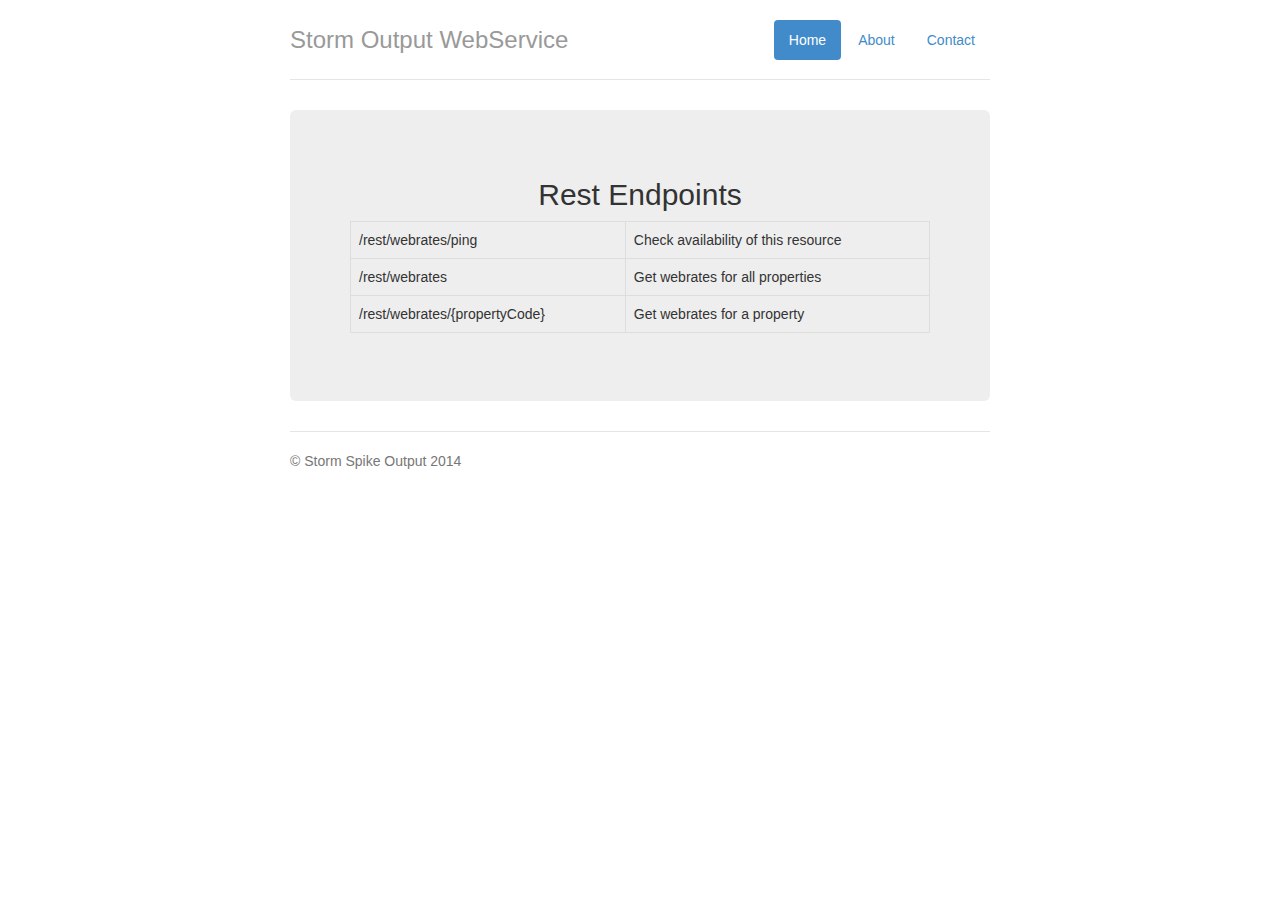
==== src/main/webapp/index.html @ 9f654359 "- Initial Import" ====
<!DOCTYPE html>
<html lang="en">
<head>
    <meta charset="utf-8">
    <!-- Bootstrap core CSS -->
    <!-- Latest compiled and minified CSS -->
    <link rel="stylesheet" href="lib/bootstrap/3.1.1/css/bootstrap.min.css">
    <link rel="stylesheet" href="lib/bootstrap/3.1.1/css/bootstrap-theme.min.css">
    <link rel="stylesheet" href="lib/bootstrap/3.1.1/css/bootstrap-responsive.css">

    <link href="css/jumbotron-narrow.css" rel="stylesheet">

    <script src="lib/jQuery/1.11.0/jquery-1.11.0.js"></script>
    <script src="lib/bootstrap/3.1.1/js/bootstrap.js"></script>
</head>

<body>
<div class="container">
<div class="header">
    <ul class="nav nav-pills pull-right">
        <li class="active"><a href="#">Home</a></li>
        <li><a href="#">About</a></li>
        <li><a href="#">Contact</a></li>
    </ul>
    <h3 class="text-muted">Storm Output WebService</h3>
</div>

<div id="main" class="jumbotron">
<h2>Rest Endpoints</h2>
<table class="table table-responsive table-bordered text-left">
    <tr>
        <td>/rest/webrates/ping</td><td>Check availability of this resource</td>
    </tr>
    <tr>
        <td>/rest/webrates</td><td>Get webrates for all properties</td>
    </tr>
    <tr>
        <td>/rest/webrates/{propertyCode}</td><td>Get webrates for a property</td>
    </tr>
</table>
</div>
<div class="footer">
    <p>&copy; Storm Spike Output 2014</p>
</div>
</div>
</body>
</html>
---- src/main/webapp/css/jumbotron-narrow.css ----
/* Space out content a bit */
body {
    padding-top: 20px;
    padding-bottom: 20px;
}

/* Everything but the jumbotron gets side spacing for mobile first views */
.header,
.marketing,
.footer {
    padding-left: 15px;
    padding-right: 15px;
}

/* Custom page header */
.header {
    border-bottom: 1px solid #e5e5e5;
}
/* Make the masthead heading the same height as the navigation */
.header h3 {
    margin-top: 0;
    margin-bottom: 0;
    line-height: 40px;
    padding-bottom: 19px;
}

/* Custom page footer */
.footer {
    padding-top: 19px;
    color: #777;
    border-top: 1px solid #e5e5e5;
}

/* Customize container */
@media (min-width: 768px) {
    .container {
        max-width: 730px;
    }
}
.container-narrow > hr {
    margin: 30px 0;
}

/* Main marketing message and sign up button */
.jumbotron {
    text-align: center;
    border-bottom: 1px solid #e5e5e5;
}
.jumbotron .btn {
    font-size: 21px;
    padding: 14px 24px;
}

/* Supporting marketing content */
.marketing {
    margin: 40px 0;
}
.marketing p + h4 {
    margin-top: 28px;
}

/* Responsive: Portrait tablets and up */
@media screen and (min-width: 768px) {
    /* Remove the padding we set earlier */
    .header,
    .marketing,
    .footer {
        padding-left: 0;
        padding-right: 0;
    }
    /* Space out the masthead */
    .header {
        margin-bottom: 30px;
    }
    /* Remove the bottom border on the jumbotron for visual effect */
    .jumbotron {
        border-bottom: 0;
    }
}
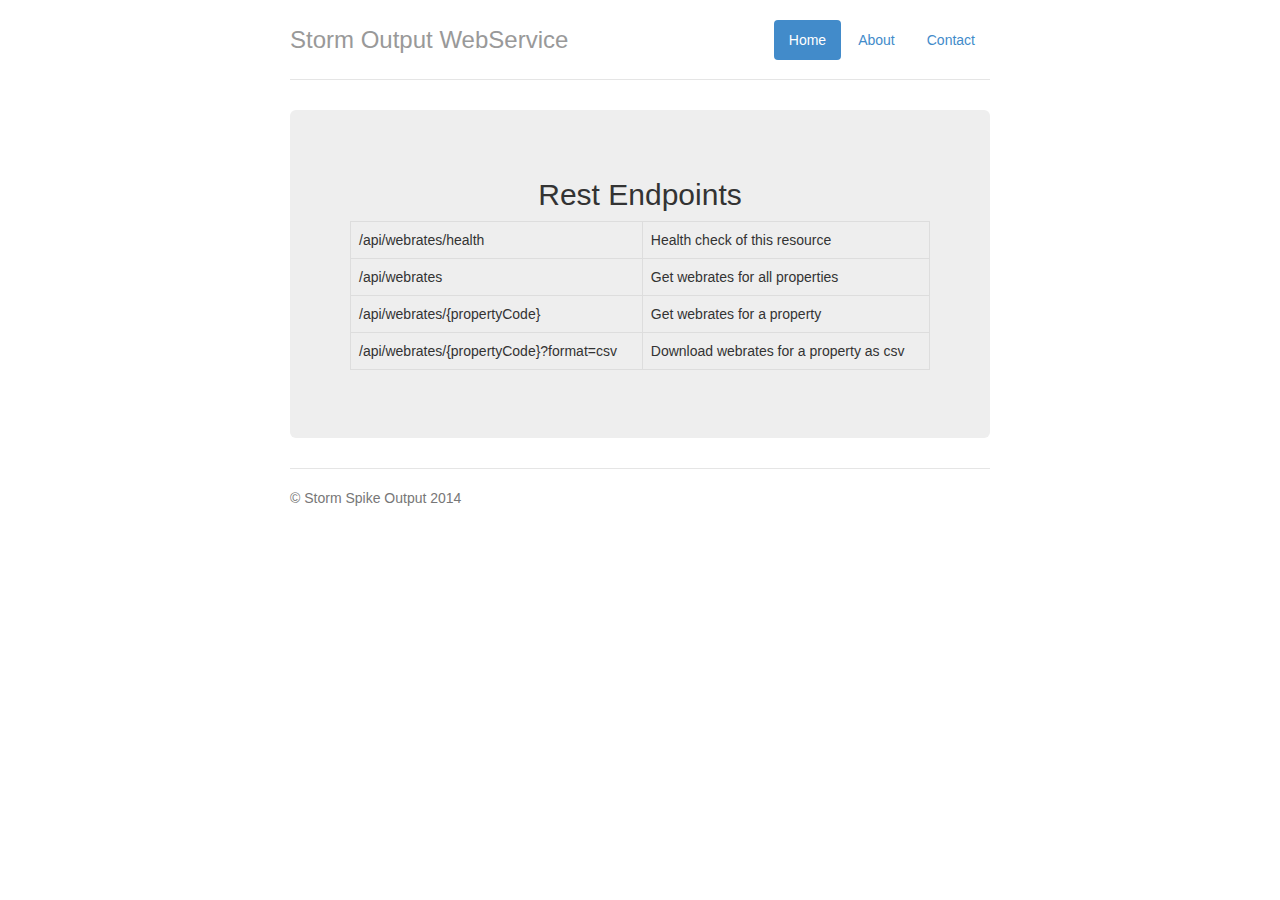
==== commit 49e9916a: "- Added downloading of data in various formats - all rest endpoints exposed from /api baseuri now" ====
--- a/src/main/webapp/index.html
+++ b/src/main/webapp/index.html
@@ -29,13 +29,16 @@
 <h2>Rest Endpoints</h2>
 <table class="table table-responsive table-bordered text-left">
     <tr>
-        <td>/rest/webrates/ping</td><td>Check availability of this resource</td>
+        <td>/api/webrates/health</td><td>Health check of this resource</td>
     </tr>
     <tr>
-        <td>/rest/webrates</td><td>Get webrates for all properties</td>
+        <td>/api/webrates</td><td>Get webrates for all properties</td>
     </tr>
     <tr>
-        <td>/rest/webrates/{propertyCode}</td><td>Get webrates for a property</td>
+        <td>/api/webrates/{propertyCode}</td><td>Get webrates for a property</td>
+    </tr>
+    <tr>
+        <td>/api/webrates/{propertyCode}?format=csv</td><td>Download webrates for a property as csv</td>
     </tr>
 </table>
 </div>
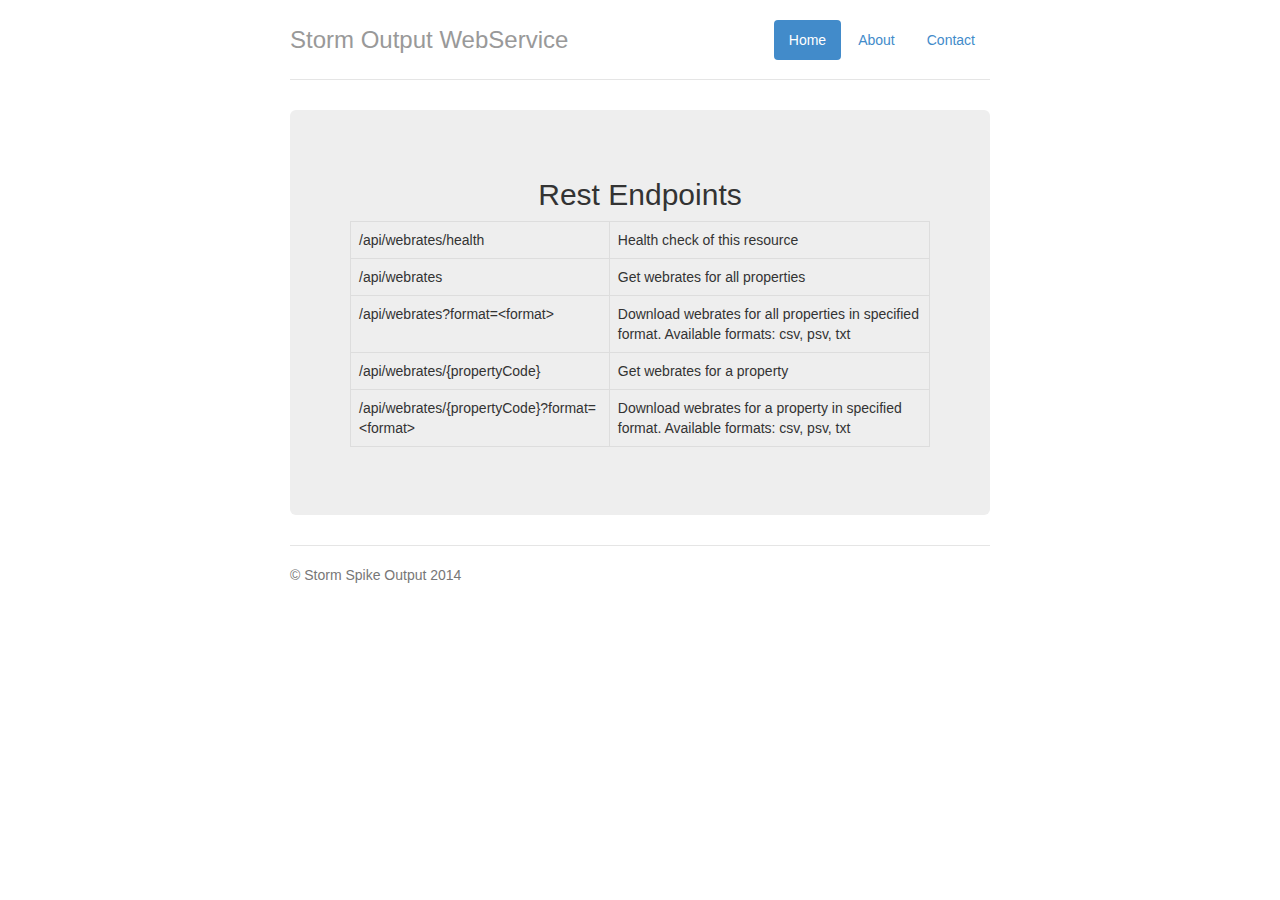
==== commit 20de4a04: "- changed page to reflect all formats" ====
--- a/src/main/webapp/index.html
+++ b/src/main/webapp/index.html
@@ -35,10 +35,13 @@
         <td>/api/webrates</td><td>Get webrates for all properties</td>
     </tr>
     <tr>
+        <td>/api/webrates?format=&lt;format&gt;</td><td>Download webrates for all properties in specified format.  Available formats: csv, psv, txt</td>
+    </tr>
+    <tr>
         <td>/api/webrates/{propertyCode}</td><td>Get webrates for a property</td>
     </tr>
     <tr>
-        <td>/api/webrates/{propertyCode}?format=csv</td><td>Download webrates for a property as csv</td>
+        <td>/api/webrates/{propertyCode}?format=&lt;format&gt;</td><td>Download webrates for a property in specified format. Available formats: csv, psv, txt</td>
     </tr>
 </table>
 </div>
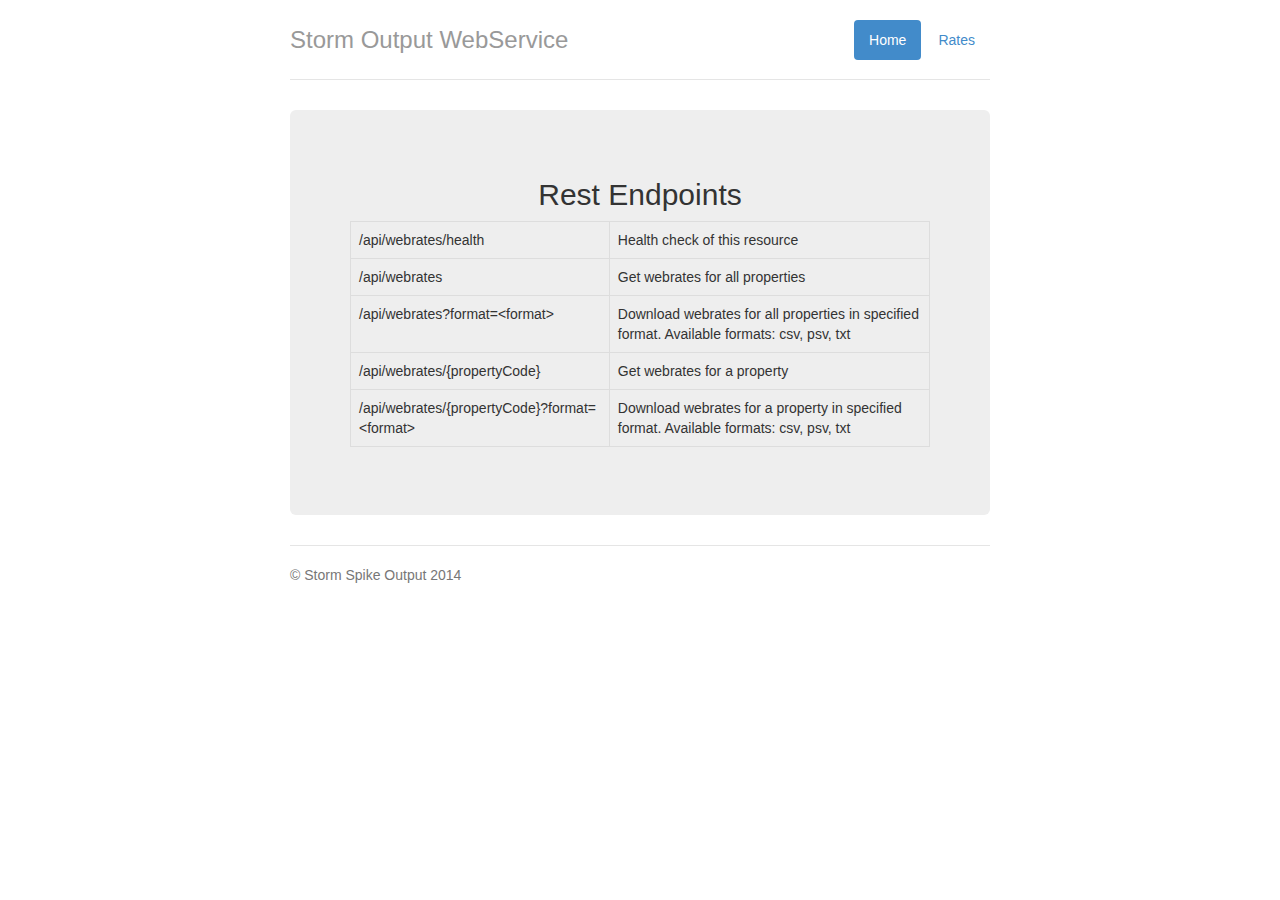
==== commit b5c76179: "- Added WebSocket Server that reads from Jms Queue" ====
--- a/src/main/webapp/index.html
+++ b/src/main/webapp/index.html
@@ -18,9 +18,8 @@
 <div class="container">
 <div class="header">
     <ul class="nav nav-pills pull-right">
-        <li class="active"><a href="#">Home</a></li>
-        <li><a href="#">About</a></li>
-        <li><a href="#">Contact</a></li>
+        <li class="active"><a href="index.html">Home</a></li>
+        <li><a href="rates.html">Rates</a></li>
     </ul>
     <h3 class="text-muted">Storm Output WebService</h3>
 </div>
